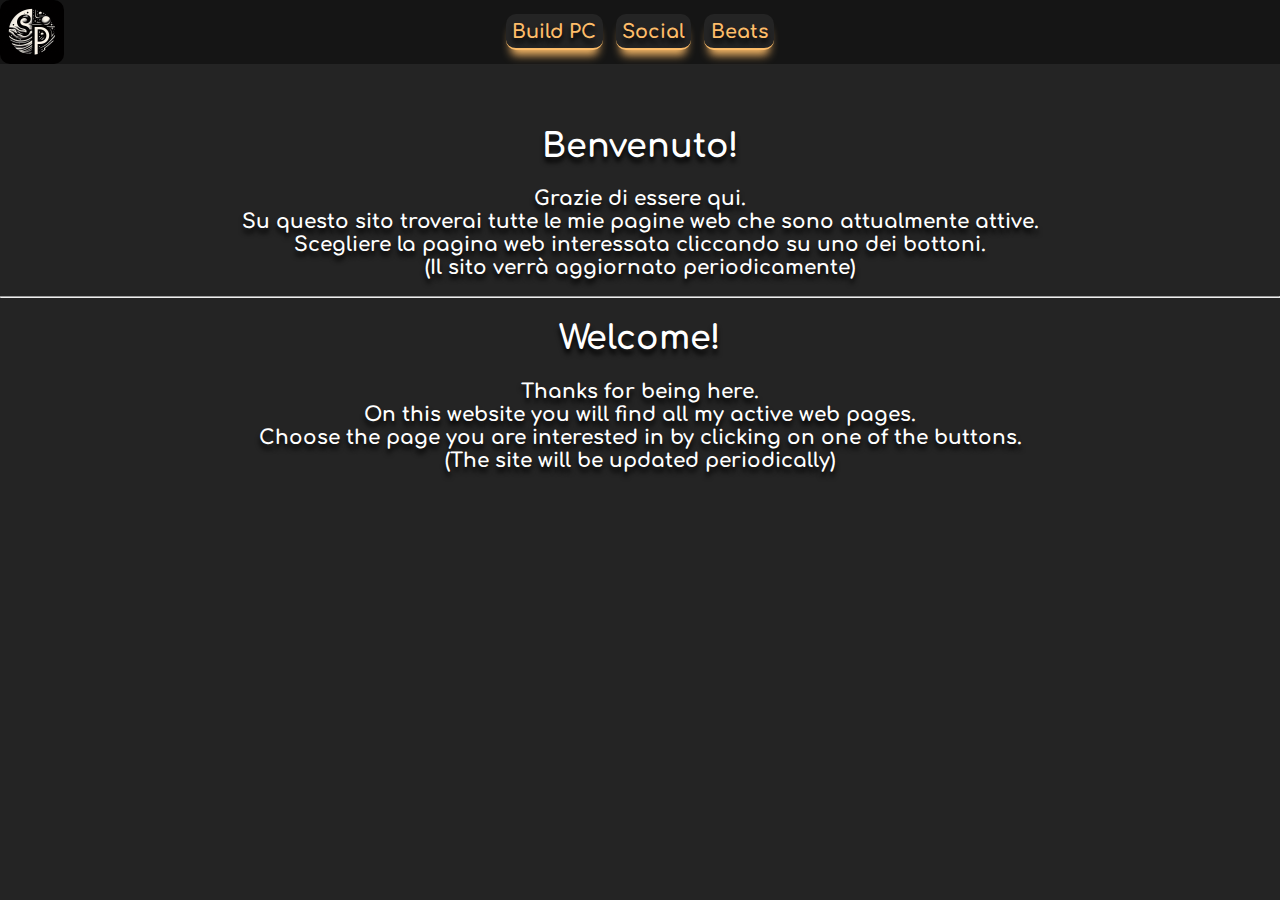
==== index.html @ 70768f9c "Apertura sito solo per PC / tablet" ====
<!DOCTYPE html>
<html lang="en">
<head>
    <meta charset="UTF-8">
    <meta name="viewport" content="width=device-width, initial-scale=1.0">
    <link rel="stylesheet" href="style.css">
    <link rel="icon" href="images-pc/Icon.ico" type="image/x-icon">
    <title>Siti PC-tablet</title>
</head>
<body>
    <header>
        <nav>
            <img src="images-pc/Logo.jpeg" alt="Logo" id="logo">
            <a href="PC.html" id="pc"><strong>Build PC</strong></a>
            <a href="Social.html" id="social"><strong>Social</strong></a>
            <a href="beats.html" id="beats"><strong>Beats</strong></a>
        </nav>
    </header>
    <div id="info">
        <div align="center">
            <h1 id="title">Benvenuto!</h1>
            <h2>Grazie di essere qui.
                <br>Su questo sito troverai tutte le mie pagine web che sono attualmente attive.
                <br>Scegliere la pagina web interessata cliccando su uno dei bottoni.
                <br>(Il sito verrà aggiornato periodicamente)
            </h2>
        </div>
        <hr>
        <div align="center">
            <h1 id="title">Welcome!</h1>
            <h2>Thanks for being here.
                <br>On this website you will find all my active web pages.
                <br>Choose the page you are interested in by clicking on one of the buttons.
                <br>(The site will be updated periodically)
            </h2>
        </div>
    </div>
</body>
</html>
---- style.css ----
@import url('https://fonts.googleapis.com/css2?family=Comfortaa:wght@300..700&display=swap');

body{
    background-color: #242424;
    margin: 0;
    user-select: none;
    font-family: 'Comfortaa', sans-serif;
}

nav{
    height: 5vw;
    background-color: #151515;
    display: flex;
    align-items: center;
    text-align: center;
    justify-content: center;
}

nav #logo{
    height: 5vw;
    border-radius: 10px;
    left: 0;
    position: absolute;
}

nav #pc{
    text-decoration: none;
    cursor: pointer;
    color: #febd69;
    font-size: 1.5vw;
    background-color: #242424;
    border-radius: 10px;
    padding: 0.5vw;
    text-shadow: 0 5px 5px black;
    border-bottom: 2px solid #febd69;
    box-shadow: 0 10px 10px -5px #febd69;
    transition-duration: 0.2s;
}

nav #pc:hover{
    color: #ff9d1d;
    box-shadow: 0 10px 10px -5px #ff9d1d;
    border-bottom: 2px solid #ff9d1d;
    transition-duration: 0.2s;
}

nav #social{
    text-decoration: none;
    cursor: pointer;
    color: #febd69;
    font-size: 1.5vw;
    background-color: #242424;
    border-radius: 10px;
    padding: 0.5vw;
    text-shadow: 0 5px 5px black;
    border-bottom: 2px solid #febd69;
    box-shadow: 0 10px 10px -5px #febd69;
    transition-duration: 0.2s;
    margin-left: 1vw;
}

nav #social:hover{
    color: #ff9d1d;
    box-shadow: 0 10px 10px -5px #ff9d1d;
    border-bottom: 2px solid #ff9d1d;
    transition-duration: 0.2s;
}

nav #beats{
    text-decoration: none;
    cursor: pointer;
    color: #febd69;
    font-size: 1.5vw;
    background-color: #242424;
    border-radius: 10px;
    padding: 0.5vw;
    text-shadow: 0 5px 5px black;
    border-bottom: 2px solid #febd69;
    box-shadow: 0 10px 10px -5px #febd69;
    transition-duration: 0.2s;
    margin-left: 1vw;
}

nav #beats:hover{
    color: #ff9d1d;
    box-shadow: 0 10px 10px -5px #ff9d1d;
    border-bottom: 2px solid #ff9d1d;
    transition-duration: 0.2s;
}

nav #social:active, #pc:active, #beats:active{
    font-size: 1.4vw;
}

.container{
    display: flex;
    align-items: center;
    text-align: center;
    justify-content: center;
}

#title{
    font-size: 2.604vw;
    text-align: center;
    color: white;
    text-shadow: 0 5px 5px black;
}

h2{
    font-size: 1.563vw;
    color: white;
    text-shadow: 0 5px 5px black;
}

#info{
    margin-top: 5vw;
}
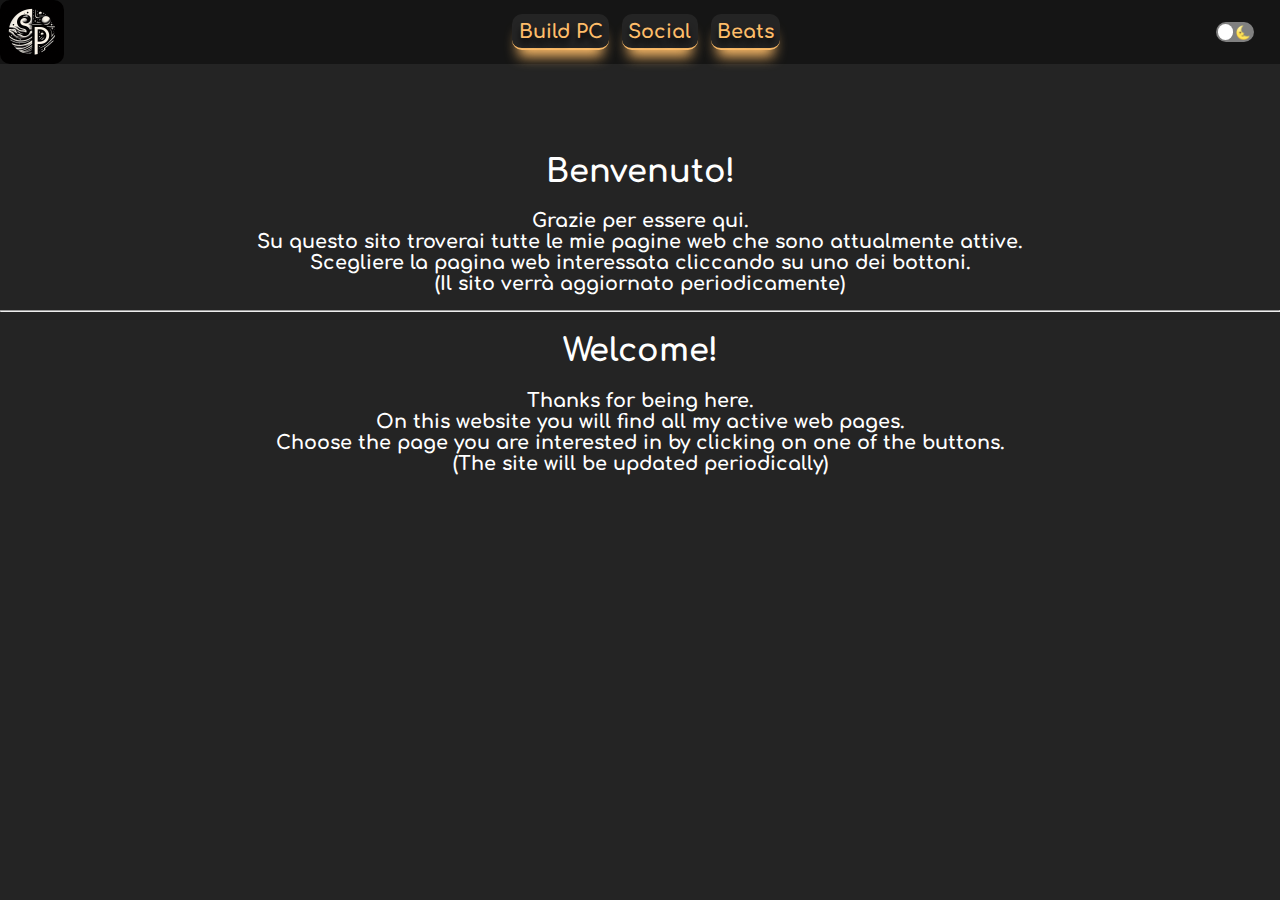
==== commit e4841445: "Aggiunta tema chiaro-scuro" ====
--- a/index.html
+++ b/index.html
@@ -3,7 +3,7 @@
 <head>
     <meta charset="UTF-8">
     <meta name="viewport" content="width=device-width, initial-scale=1.0">
-    <link rel="stylesheet" href="style.css">
+    <link rel="stylesheet" href="style-nero.css" id="theme-link">
     <link rel="icon" href="images-pc/Icon.ico" type="image/x-icon">
     <title>Siti PC-tablet</title>
 </head>
@@ -14,12 +14,19 @@
             <a href="PC.html" id="pc"><strong>Build PC</strong></a>
             <a href="Social.html" id="social"><strong>Social</strong></a>
             <a href="beats.html" id="beats"><strong>Beats</strong></a>
+            <div id="toggle-container">
+                <input type="checkbox" id="switch" name="theme" />
+                <label for="switch">
+                    <span class="moon">🌞</span>
+                    <span class="sun">🌜</span>
+                </label>
+            </div>
         </nav>
     </header>
     <div id="info">
         <div align="center">
             <h1 id="title">Benvenuto!</h1>
-            <h2>Grazie di essere qui.
+            <h2>Grazie per essere qui.
                 <br>Su questo sito troverai tutte le mie pagine web che sono attualmente attive.
                 <br>Scegliere la pagina web interessata cliccando su uno dei bottoni.
                 <br>(Il sito verrà aggiornato periodicamente)
@@ -35,5 +42,6 @@
             </h2>
         </div>
     </div>
+    <script src="script.js"></script>
 </body>
-</html>+</html>
--- a/style-nero.css
+++ b/style-nero.css
@@ -0,0 +1,129 @@
+@import url('https://fonts.googleapis.com/css2?family=Comfortaa:wght@300..700&display=swap');
+
+body {
+    background-color: #242424;
+    margin: 0;
+    user-select: none;
+    font-family: 'Comfortaa', sans-serif;
+    color: white;
+}
+
+nav {
+    height: 5vw;
+    background-color: #151515;
+    display: flex;
+    align-items: center;
+    text-align: center;
+    justify-content: center;
+    position: relative;
+}
+
+nav #logo {
+    height: 5vw;
+    border-radius: 10px;
+    left: 0;
+    position: absolute;
+}
+
+nav a {
+    text-decoration: none;
+    cursor: pointer;
+    color: #febd69;
+    font-size: 1.5vw;
+    background-color: #242424;
+    border-radius: 10px;
+    padding: 0.5vw;
+    text-shadow: 0 0.5vw 0.5vw black;
+    border-bottom: 0.2vw solid #febd69;
+    box-shadow: 0 1vw 1vw -0.5vw #febd69;
+    transition-duration: 0.2s;
+    margin-left: 1vw;
+}
+
+nav a:hover {
+    color: #ff9d1d;
+    box-shadow: 0 1vw 1vw -0.5vw #ff9d1d;
+    border-bottom: 0.2vw solid #ff9d1d;
+    transition-duration: 0.2s;
+}
+
+nav a:active {
+    font-size: 1.4vw;
+}
+
+#toggle-container {
+    position: absolute;
+    right: 2vw;
+    display: flex;
+    align-items: center;
+}
+
+#switch {
+    height: 0;
+    width: 0;
+    visibility: hidden;
+}
+
+label {
+    cursor: pointer;
+    width: 3vw; /* Dimensioni ridotte */
+    height: 1.5vw; /* Dimensioni ridotte */
+    background: grey;
+    display: flex;
+    align-items: center;
+    justify-content: space-between;
+    border-radius: 100px;
+    position: relative;
+    padding: 0 0.2vw; /* Padding for icons */
+    box-sizing: border-box;
+}
+
+.sun, .moon {
+    font-size: 1vw; /* Adjust size as needed */
+}
+
+.sun{
+    transform: translateX(1.3vw);
+}
+
+label:after {
+    content: '';
+    position: absolute;
+    top: 0.15vw; /* Dimensioni ridotte */
+    left: 0.15vw; /* Dimensioni ridotte */
+    width: 1.2vw; /* Dimensioni ridotte */
+    height: 1.2vw; /* Dimensioni ridotte */
+    background: #fff;
+    border-radius: 90px;
+    transition: 0.3s;
+}
+
+input:checked + label {
+    background: #bada55;
+}
+
+input:checked + label:after {
+    left: calc(100% - 0.1vw);
+    transform: translateX(-100%);
+}
+
+input:checked + label .sun {
+    display: none;
+}
+
+input:not(:checked) + label .moon {
+    display: none;
+}
+
+#info {
+    text-align: center;
+    margin-top: 7vw;
+}
+
+#title {
+    font-size: 2.5vw;
+}
+
+#info h2 {
+    font-size: 1.5vw;
+}
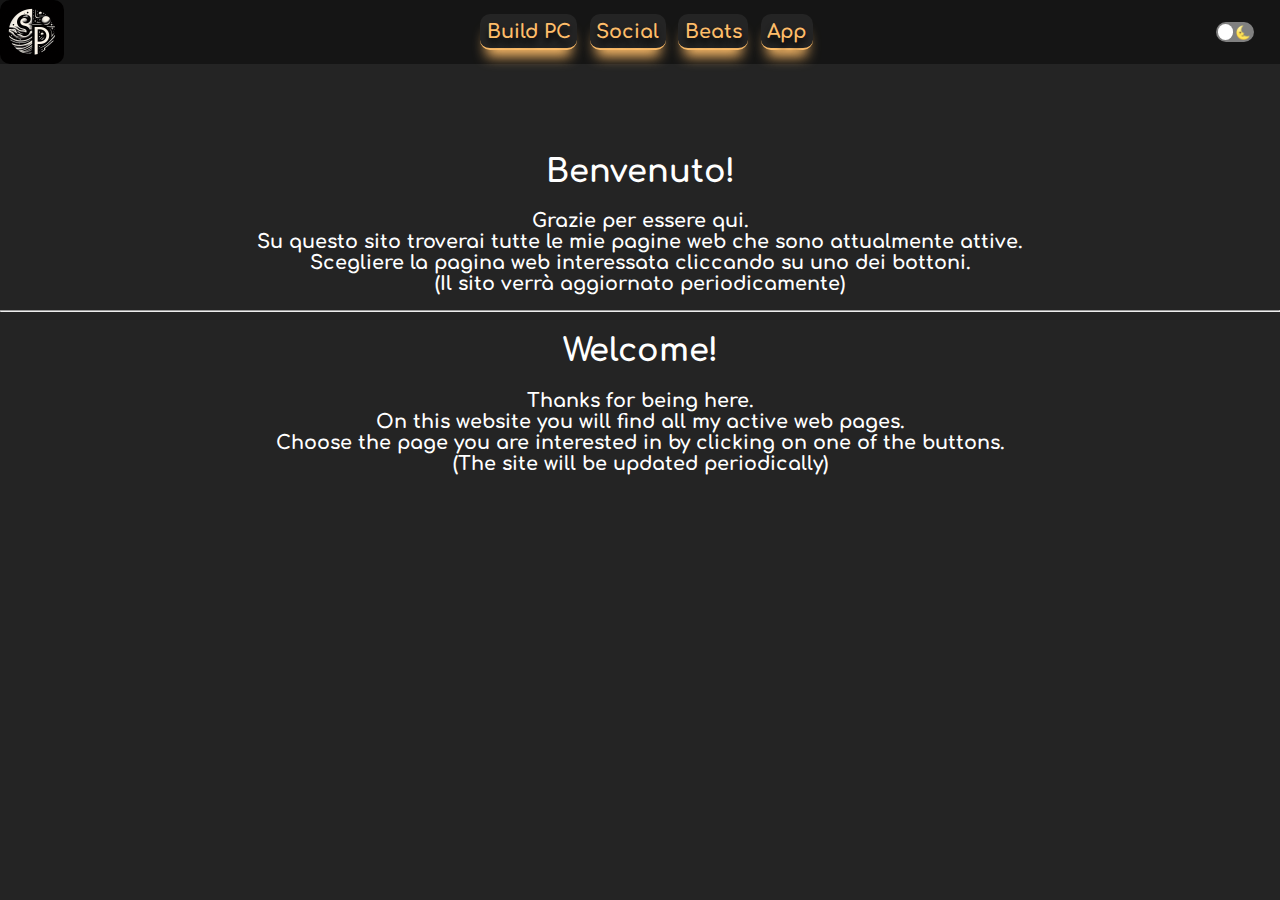
==== commit 5d41b2f8: "Update 1" ====
--- a/index.html
+++ b/index.html
@@ -5,7 +5,7 @@
     <meta name="viewport" content="width=device-width, initial-scale=1.0">
     <link rel="stylesheet" href="style-nero.css" id="theme-link">
     <link rel="icon" href="images-pc/Icon.ico" type="image/x-icon">
-    <title>Siti PC-tablet</title>
+    <title>Sito PC-tablet</title>
 </head>
 <body>
     <header>
@@ -14,6 +14,7 @@
             <a href="PC.html" id="pc"><strong>Build PC</strong></a>
             <a href="Social.html" id="social"><strong>Social</strong></a>
             <a href="beats.html" id="beats"><strong>Beats</strong></a>
+            <a href="app.html" id="app"><strong>App</strong></a>
             <div id="toggle-container">
                 <input type="checkbox" id="switch" name="theme" />
                 <label for="switch">
